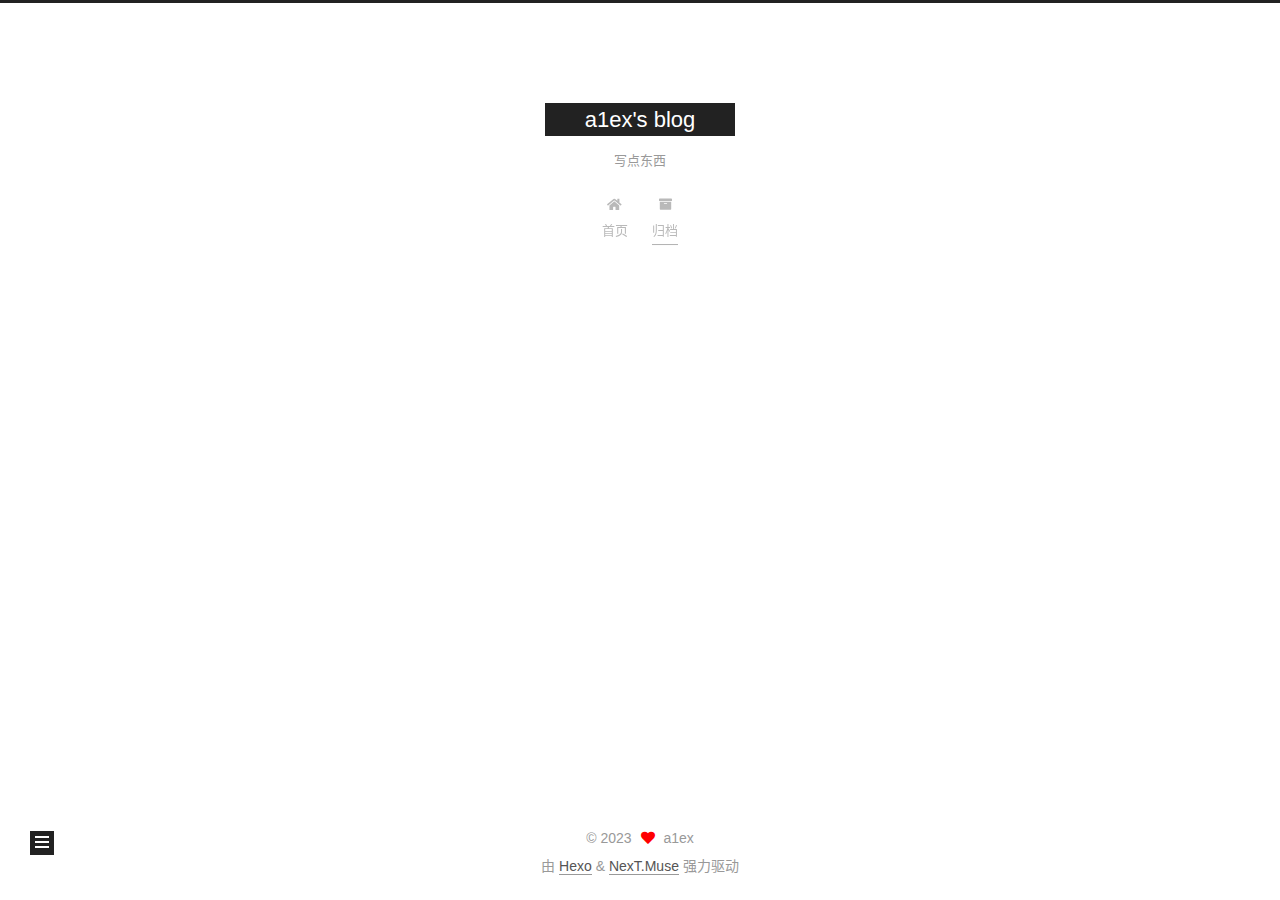
==== archives/index.html @ 796b61e9 "Site updated: 2023-04-19 14:34:34" ====
<!DOCTYPE html>
<html lang="zh-CN">
<head>
  <meta charset="UTF-8">
<meta name="viewport" content="width=device-width, initial-scale=1, maximum-scale=2">
<meta name="theme-color" content="#222">
<meta name="generator" content="Hexo 6.3.0">
  <link rel="apple-touch-icon" sizes="180x180" href="/images/apple-touch-icon-next.png">
  <link rel="icon" type="image/png" sizes="32x32" href="/images/favicon-32x32-next.png">
  <link rel="icon" type="image/png" sizes="16x16" href="/images/favicon-16x16-next.png">
  <link rel="mask-icon" href="/images/logo.svg" color="#222">

<link rel="stylesheet" href="/css/main.css">


<link rel="stylesheet" href="/lib/font-awesome/css/all.min.css">

<script id="hexo-configurations">
    var NexT = window.NexT || {};
    var CONFIG = {"hostname":"example.com","root":"/","scheme":"Muse","version":"7.8.0","exturl":false,"sidebar":{"position":"left","display":"post","padding":18,"offset":12,"onmobile":false},"copycode":{"enable":false,"show_result":false,"style":null},"back2top":{"enable":true,"sidebar":false,"scrollpercent":false},"bookmark":{"enable":false,"color":"#222","save":"auto"},"fancybox":false,"mediumzoom":false,"lazyload":false,"pangu":false,"comments":{"style":"tabs","active":null,"storage":true,"lazyload":false,"nav":null},"algolia":{"hits":{"per_page":10},"labels":{"input_placeholder":"Search for Posts","hits_empty":"We didn't find any results for the search: ${query}","hits_stats":"${hits} results found in ${time} ms"}},"localsearch":{"enable":false,"trigger":"auto","top_n_per_article":1,"unescape":false,"preload":false},"motion":{"enable":true,"async":false,"transition":{"post_block":"fadeIn","post_header":"slideDownIn","post_body":"slideDownIn","coll_header":"slideLeftIn","sidebar":"slideUpIn"}}};
  </script>

  <meta property="og:type" content="website">
<meta property="og:title" content="a1ex&#39;s blog">
<meta property="og:url" content="http://example.com/archives/index.html">
<meta property="og:site_name" content="a1ex&#39;s blog">
<meta property="og:locale" content="zh_CN">
<meta property="article:author" content="a1ex">
<meta name="twitter:card" content="summary">

<link rel="canonical" href="http://example.com/archives/">


<script id="page-configurations">
  // https://hexo.io/docs/variables.html
  CONFIG.page = {
    sidebar: "",
    isHome : false,
    isPost : false,
    lang   : 'zh-CN'
  };
</script>

  <title>归档 | a1ex's blog</title>
  






  <noscript>
  <style>
  .use-motion .brand,
  .use-motion .menu-item,
  .sidebar-inner,
  .use-motion .post-block,
  .use-motion .pagination,
  .use-motion .comments,
  .use-motion .post-header,
  .use-motion .post-body,
  .use-motion .collection-header { opacity: initial; }

  .use-motion .site-title,
  .use-motion .site-subtitle {
    opacity: initial;
    top: initial;
  }

  .use-motion .logo-line-before i { left: initial; }
  .use-motion .logo-line-after i { right: initial; }
  </style>
</noscript>

</head>

<body itemscope itemtype="http://schema.org/WebPage">
  <div class="container use-motion">
    <div class="headband"></div>

    <header class="header" itemscope itemtype="http://schema.org/WPHeader">
      <div class="header-inner"><div class="site-brand-container">
  <div class="site-nav-toggle">
    <div class="toggle" aria-label="切换导航栏">
      <span class="toggle-line toggle-line-first"></span>
      <span class="toggle-line toggle-line-middle"></span>
      <span class="toggle-line toggle-line-last"></span>
    </div>
  </div>

  <div class="site-meta">

    <a href="/" class="brand" rel="start">
      <span class="logo-line-before"><i></i></span>
      <h1 class="site-title">a1ex's blog</h1>
      <span class="logo-line-after"><i></i></span>
    </a>
      <p class="site-subtitle" itemprop="description">写点东西</p>
  </div>

  <div class="site-nav-right">
    <div class="toggle popup-trigger">
    </div>
  </div>
</div>




<nav class="site-nav">
  <ul id="menu" class="main-menu menu">
        <li class="menu-item menu-item-home">

    <a href="/" rel="section"><i class="fa fa-home fa-fw"></i>首页</a>

  </li>
        <li class="menu-item menu-item-archives">

    <a href="/archives/" rel="section"><i class="fa fa-archive fa-fw"></i>归档</a>

  </li>
  </ul>
</nav>




</div>
    </header>

    
  <div class="back-to-top">
    <i class="fa fa-arrow-up"></i>
    <span>0%</span>
  </div>


    <main class="main">
      <div class="main-inner">
        <div class="content-wrap">
          

          <div class="content archive">
            

  
  
  
  <div class="post-block">
    <div class="posts-collapse">
      <div class="collection-title">
        <span class="collection-header">嗯..! 目前共计 1 篇日志。 继续努力。</span>
      </div>

      
    <div class="collection-year">
      <span class="collection-header">2023</span>
    </div>

  <article itemscope itemtype="http://schema.org/Article">
    <header class="post-header">

      <div class="post-meta">
        <time itemprop="dateCreated"
              datetime="2023-04-19T11:30:26+08:00"
              content="2023-04-19">
          04-19
        </time>
      </div>

      <div class="post-title">
          <a class="post-title-link" href="/2023/04/19/hello-world/" itemprop="url">
            <span itemprop="name">Hello World</span>
          </a>
      </div>

    </header>
  </article>


    </div>
  </div>
  
  
  

  



          </div>
          

<script>
  window.addEventListener('tabs:register', () => {
    let { activeClass } = CONFIG.comments;
    if (CONFIG.comments.storage) {
      activeClass = localStorage.getItem('comments_active') || activeClass;
    }
    if (activeClass) {
      let activeTab = document.querySelector(`a[href="#comment-${activeClass}"]`);
      if (activeTab) {
        activeTab.click();
      }
    }
  });
  if (CONFIG.comments.storage) {
    window.addEventListener('tabs:click', event => {
      if (!event.target.matches('.tabs-comment .tab-content .tab-pane')) return;
      let commentClass = event.target.classList[1];
      localStorage.setItem('comments_active', commentClass);
    });
  }
</script>

        </div>
          
  
  <div class="toggle sidebar-toggle">
    <span class="toggle-line toggle-line-first"></span>
    <span class="toggle-line toggle-line-middle"></span>
    <span class="toggle-line toggle-line-last"></span>
  </div>

  <aside class="sidebar">
    <div class="sidebar-inner">

      <ul class="sidebar-nav motion-element">
        <li class="sidebar-nav-toc">
          文章目录
        </li>
        <li class="sidebar-nav-overview">
          站点概览
        </li>
      </ul>

      <!--noindex-->
      <div class="post-toc-wrap sidebar-panel">
      </div>
      <!--/noindex-->

      <div class="site-overview-wrap sidebar-panel">
        <div class="site-author motion-element" itemprop="author" itemscope itemtype="http://schema.org/Person">
  <p class="site-author-name" itemprop="name">a1ex</p>
  <div class="site-description" itemprop="description"></div>
</div>
<div class="site-state-wrap motion-element">
  <nav class="site-state">
      <div class="site-state-item site-state-posts">
          <a href="/archives/">
        
          <span class="site-state-item-count">1</span>
          <span class="site-state-item-name">日志</span>
        </a>
      </div>
  </nav>
</div>



      </div>

    </div>
  </aside>
  <div id="sidebar-dimmer"></div>


      </div>
    </main>

    <footer class="footer">
      <div class="footer-inner">
        

        

<div class="copyright">
  
  &copy; 
  <span itemprop="copyrightYear">2023</span>
  <span class="with-love">
    <i class="fa fa-heart"></i>
  </span>
  <span class="author" itemprop="copyrightHolder">a1ex</span>
</div>
  <div class="powered-by">由 <a href="https://hexo.io/" class="theme-link" rel="noopener" target="_blank">Hexo</a> & <a href="https://muse.theme-next.org/" class="theme-link" rel="noopener" target="_blank">NexT.Muse</a> 强力驱动
  </div>

        








      </div>
    </footer>
  </div>

  
  <script src="/lib/anime.min.js"></script>
  <script src="/lib/velocity/velocity.min.js"></script>
  <script src="/lib/velocity/velocity.ui.min.js"></script>

<script src="/js/utils.js"></script>

<script src="/js/motion.js"></script>


<script src="/js/schemes/muse.js"></script>


<script src="/js/next-boot.js"></script>




  















  

  

</body>
</html>
---- css/main.css ----
:root {
  --body-bg-color: #fff;
  --content-bg-color: #fff;
  --card-bg-color: #f5f5f5;
  --text-color: #555;
  --blockquote-color: #666;
  --link-color: #555;
  --link-hover-color: #222;
  --brand-color: #fff;
  --brand-hover-color: #fff;
  --table-row-odd-bg-color: #f9f9f9;
  --table-row-hover-bg-color: #f5f5f5;
  --menu-item-bg-color: #f5f5f5;
  --btn-default-bg: #222;
  --btn-default-color: #fff;
  --btn-default-border-color: #222;
  --btn-default-hover-bg: #fff;
  --btn-default-hover-color: #222;
  --btn-default-hover-border-color: #222;
}
html {
  line-height: 1.15; /* 1 */
  -webkit-text-size-adjust: 100%; /* 2 */
}
body {
  margin: 0;
}
main {
  display: block;
}
h1 {
  font-size: 2em;
  margin: 0.67em 0;
}
hr {
  box-sizing: content-box; /* 1 */
  height: 0; /* 1 */
  overflow: visible; /* 2 */
}
pre {
  font-family: monospace, monospace; /* 1 */
  font-size: 1em; /* 2 */
}
a {
  background: transparent;
}
abbr[title] {
  border-bottom: none; /* 1 */
  text-decoration: underline; /* 2 */
  text-decoration: underline dotted; /* 2 */
}
b,
strong {
  font-weight: bolder;
}
code,
kbd,
samp {
  font-family: monospace, monospace; /* 1 */
  font-size: 1em; /* 2 */
}
small {
  font-size: 80%;
}
sub,
sup {
  font-size: 75%;
  line-height: 0;
  position: relative;
  vertical-align: baseline;
}
sub {
  bottom: -0.25em;
}
sup {
  top: -0.5em;
}
img {
  border-style: none;
}
button,
input,
optgroup,
select,
textarea {
  font-family: inherit; /* 1 */
  font-size: 100%; /* 1 */
  line-height: 1.15; /* 1 */
  margin: 0; /* 2 */
}
button,
input {
/* 1 */
  overflow: visible;
}
button,
select {
/* 1 */
  text-transform: none;
}
button,
[type='button'],
[type='reset'],
[type='submit'] {
  -webkit-appearance: button;
}
button::-moz-focus-inner,
[type='button']::-moz-focus-inner,
[type='reset']::-moz-focus-inner,
[type='submit']::-moz-focus-inner {
  border-style: none;
  padding: 0;
}
button:-moz-focusring,
[type='button']:-moz-focusring,
[type='reset']:-moz-focusring,
[type='submit']:-moz-focusring {
  outline: 1px dotted ButtonText;
}
fieldset {
  padding: 0.35em 0.75em 0.625em;
}
legend {
  box-sizing: border-box; /* 1 */
  color: inherit; /* 2 */
  display: table; /* 1 */
  max-width: 100%; /* 1 */
  padding: 0; /* 3 */
  white-space: normal; /* 1 */
}
progress {
  vertical-align: baseline;
}
textarea {
  overflow: auto;
}
[type='checkbox'],
[type='radio'] {
  box-sizing: border-box; /* 1 */
  padding: 0; /* 2 */
}
[type='number']::-webkit-inner-spin-button,
[type='number']::-webkit-outer-spin-button {
  height: auto;
}
[type='search'] {
  outline-offset: -2px; /* 2 */
  -webkit-appearance: textfield; /* 1 */
}
[type='search']::-webkit-search-decoration {
  -webkit-appearance: none;
}
::-webkit-file-upload-button {
  font: inherit; /* 2 */
  -webkit-appearance: button; /* 1 */
}
details {
  display: block;
}
summary {
  display: list-item;
}
template {
  display: none;
}
[hidden] {
  display: none;
}
::selection {
  background: #262a30;
  color: #eee;
}
html,
body {
  height: 100%;
}
body {
  background: var(--body-bg-color);
  color: var(--text-color);
  font-family: 'Lato', "PingFang SC", "Microsoft YaHei", sans-serif;
  font-size: 1em;
  line-height: 2;
}
@media (max-width: 991px) {
  body {
    padding-left: 0 !important;
    padding-right: 0 !important;
  }
}
h1,
h2,
h3,
h4,
h5,
h6 {
  font-family: 'Lato', "PingFang SC", "Microsoft YaHei", sans-serif;
  font-weight: bold;
  line-height: 1.5;
  margin: 20px 0 15px;
}
h1 {
  font-size: 1.5em;
}
h2 {
  font-size: 1.375em;
}
h3 {
  font-size: 1.25em;
}
h4 {
  font-size: 1.125em;
}
h5 {
  font-size: 1em;
}
h6 {
  font-size: 0.875em;
}
p {
  margin: 0 0 20px 0;
}
a,
span.exturl {
  border-bottom: 1px solid #999;
  color: var(--link-color);
  outline: 0;
  text-decoration: none;
  overflow-wrap: break-word;
  word-wrap: break-word;
  cursor: pointer;
}
a:hover,
span.exturl:hover {
  border-bottom-color: var(--link-hover-color);
  color: var(--link-hover-color);
}
iframe,
img,
video {
  display: block;
  margin-left: auto;
  margin-right: auto;
  max-width: 100%;
}
hr {
  background-image: repeating-linear-gradient(-45deg, #ddd, #ddd 4px, transparent 4px, transparent 8px);
  border: 0;
  height: 3px;
  margin: 40px 0;
}
blockquote {
  border-left: 4px solid #ddd;
  color: var(--blockquote-color);
  margin: 0;
  padding: 0 15px;
}
blockquote cite::before {
  content: '-';
  padding: 0 5px;
}
dt {
  font-weight: bold;
}
dd {
  margin: 0;
  padding: 0;
}
kbd {
  background-color: #f5f5f5;
  background-image: linear-gradient(#eee, #fff, #eee);
  border: 1px solid #ccc;
  border-radius: 0.2em;
  box-shadow: 0.1em 0.1em 0.2em rgba(0,0,0,0.1);
  color: #555;
  font-family: inherit;
  padding: 0.1em 0.3em;
  white-space: nowrap;
}
.table-container {
  overflow: auto;
}
table {
  border-collapse: collapse;
  border-spacing: 0;
  font-size: 0.875em;
  margin: 0 0 20px 0;
  width: 100%;
}
tbody tr:nth-of-type(odd) {
  background: var(--table-row-odd-bg-color);
}
tbody tr:hover {
  background: var(--table-row-hover-bg-color);
}
caption,
th,
td {
  font-weight: normal;
  padding: 8px;
  vertical-align: middle;
}
th,
td {
  border: 1px solid #ddd;
  border-bottom: 3px solid #ddd;
}
th {
  font-weight: 700;
  padding-bottom: 10px;
}
td {
  border-bottom-width: 1px;
}
.btn {
  background: var(--btn-default-bg);
  border: 2px solid var(--btn-default-border-color);
  border-radius: 0;
  color: var(--btn-default-color);
  display: inline-block;
  font-size: 0.875em;
  line-height: 2;
  padding: 0 20px;
  text-decoration: none;
  transition-property: background-color;
  transition-delay: 0s;
  transition-duration: 0.2s;
  transition-timing-function: ease-in-out;
}
.btn:hover {
  background: var(--btn-default-hover-bg);
  border-color: var(--btn-default-hover-border-color);
  color: var(--btn-default-hover-color);
}
.btn + .btn {
  margin: 0 0 8px 8px;
}
.btn .fa-fw {
  text-align: left;
  width: 1.285714285714286em;
}
.toggle {
  line-height: 0;
}
.toggle .toggle-line {
  background: #fff;
  display: inline-block;
  height: 2px;
  left: 0;
  position: relative;
  top: 0;
  transition: all 0.4s;
  vertical-align: top;
  width: 100%;
}
.toggle .toggle-line:not(:first-child) {
  margin-top: 3px;
}
.toggle.toggle-arrow .toggle-line-first {
  left: 50%;
  top: 2px;
  transform: rotate(45deg);
  width: 50%;
}
.toggle.toggle-arrow .toggle-line-middle {
  left: 2px;
  width: 90%;
}
.toggle.toggle-arrow .toggle-line-last {
  left: 50%;
  top: -2px;
  transform: rotate(-45deg);
  width: 50%;
}
.toggle.toggle-close .toggle-line-first {
  transform: rotate(-45deg);
  top: 5px;
}
.toggle.toggle-close .toggle-line-middle {
  opacity: 0;
}
.toggle.toggle-close .toggle-line-last {
  transform: rotate(45deg);
  top: -5px;
}
.highlight,
pre {
  background: #f7f7f7;
  color: #4d4d4c;
  line-height: 1.6;
  margin: 0 auto 20px;
}
pre,
code {
  font-family: consolas, Menlo, monospace, "PingFang SC", "Microsoft YaHei";
}
code {
  background: #eee;
  border-radius: 3px;
  color: #555;
  padding: 2px 4px;
  overflow-wrap: break-word;
  word-wrap: break-word;
}
.highlight *::selection {
  background: #d6d6d6;
}
.highlight pre {
  border: 0;
  margin: 0;
  padding: 10px 0;
}
.highlight table {
  border: 0;
  margin: 0;
  width: auto;
}
.highlight td {
  border: 0;
  padding: 0;
}
.highlight figcaption {
  background: #eff2f3;
  color: #4d4d4c;
  display: flex;
  font-size: 0.875em;
  justify-content: space-between;
  line-height: 1.2;
  padding: 0.5em;
}
.highlight figcaption a {
  color: #4d4d4c;
}
.highlight figcaption a:hover {
  border-bottom-color: #4d4d4c;
}
.highlight .gutter {
  -moz-user-select: none;
  -ms-user-select: none;
  -webkit-user-select: none;
  user-select: none;
}
.highlight .gutter pre {
  background: #eff2f3;
  color: #869194;
  padding-left: 10px;
  padding-right: 10px;
  text-align: right;
}
.highlight .code pre {
  background: #f7f7f7;
  padding-left: 10px;
  width: 100%;
}
.gist table {
  width: auto;
}
.gist table td {
  border: 0;
}
pre {
  overflow: auto;
  padding: 10px;
}
pre code {
  background: none;
  color: #4d4d4c;
  font-size: 0.875em;
  padding: 0;
  text-shadow: none;
}
pre .deletion {
  background: #fdd;
}
pre .addition {
  background: #dfd;
}
pre .meta {
  color: #eab700;
  -moz-user-select: none;
  -ms-user-select: none;
  -webkit-user-select: none;
  user-select: none;
}
pre .comment {
  color: #8e908c;
}
pre .variable,
pre .attribute,
pre .tag,
pre .name,
pre .regexp,
pre .ruby .constant,
pre .xml .tag .title,
pre .xml .pi,
pre .xml .doctype,
pre .html .doctype,
pre .css .id,
pre .css .class,
pre .css .pseudo {
  color: #c82829;
}
pre .number,
pre .preprocessor,
pre .built_in,
pre .builtin-name,
pre .literal,
pre .params,
pre .constant,
pre .command {
  color: #f5871f;
}
pre .ruby .class .title,
pre .css .rules .attribute,
pre .string,
pre .symbol,
pre .value,
pre .inheritance,
pre .header,
pre .ruby .symbol,
pre .xml .cdata,
pre .special,
pre .formula {
  color: #718c00;
}
pre .title,
pre .css .hexcolor {
  color: #3e999f;
}
pre .function,
pre .python .decorator,
pre .python .title,
pre .ruby .function .title,
pre .ruby .title .keyword,
pre .perl .sub,
pre .javascript .title,
pre .coffeescript .title {
  color: #4271ae;
}
pre .keyword,
pre .javascript .function {
  color: #8959a8;
}
.blockquote-center {
  border-left: none;
  margin: 40px 0;
  padding: 0;
  position: relative;
  text-align: center;
}
.blockquote-center .fa {
  display: block;
  opacity: 0.6;
  position: absolute;
  width: 100%;
}
.blockquote-center .fa-quote-left {
  border-top: 1px solid #ccc;
  text-align: left;
  top: -20px;
}
.blockquote-center .fa-quote-right {
  border-bottom: 1px solid #ccc;
  text-align: right;
  bottom: -20px;
}
.blockquote-center p,
.blockquote-center div {
  text-align: center;
}
.post-body .group-picture img {
  margin: 0 auto;
  padding: 0 3px;
}
.group-picture-row {
  margin-bottom: 6px;
  overflow: hidden;
}
.group-picture-column {
  float: left;
  margin-bottom: 10px;
}
.post-body .label {
  color: #555;
  display: inline;
  padding: 0 2px;
}
.post-body .label.default {
  background: #f0f0f0;
}
.post-body .label.primary {
  background: #efe6f7;
}
.post-body .label.info {
  background: #e5f2f8;
}
.post-body .label.success {
  background: #e7f4e9;
}
.post-body .label.warning {
  background: #fcf6e1;
}
.post-body .label.danger {
  background: #fae8eb;
}
.post-body .tabs {
  margin-bottom: 20px;
}
.post-body .tabs,
.tabs-comment {
  display: block;
  padding-top: 10px;
  position: relative;
}
.post-body .tabs ul.nav-tabs,
.tabs-comment ul.nav-tabs {
  display: flex;
  flex-wrap: wrap;
  margin: 0;
  margin-bottom: -1px;
  padding: 0;
}
@media (max-width: 413px) {
  .post-body .tabs ul.nav-tabs,
  .tabs-comment ul.nav-tabs {
    display: block;
    margin-bottom: 5px;
  }
}
.post-body .tabs ul.nav-tabs li.tab,
.tabs-comment ul.nav-tabs li.tab {
  border-bottom: 1px solid #ddd;
  border-left: 1px solid transparent;
  border-right: 1px solid transparent;
  border-top: 3px solid transparent;
  flex-grow: 1;
  list-style-type: none;
  border-radius: 0 0 0 0;
}
@media (max-width: 413px) {
  .post-body .tabs ul.nav-tabs li.tab,
  .tabs-comment ul.nav-tabs li.tab {
    border-bottom: 1px solid transparent;
    border-left: 3px solid transparent;
    border-right: 1px solid transparent;
    border-top: 1px solid transparent;
  }
}
@media (max-width: 413px) {
  .post-body .tabs ul.nav-tabs li.tab,
  .tabs-comment ul.nav-tabs li.tab {
    border-radius: 0;
  }
}
.post-body .tabs ul.nav-tabs li.tab a,
.tabs-comment ul.nav-tabs li.tab a {
  border-bottom: initial;
  display: block;
  line-height: 1.8;
  outline: 0;
  padding: 0.25em 0.75em;
  text-align: center;
  transition-delay: 0s;
  transition-duration: 0.2s;
  transition-timing-function: ease-out;
}
.post-body .tabs ul.nav-tabs li.tab a i,
.tabs-comment ul.nav-tabs li.tab a i {
  width: 1.285714285714286em;
}
.post-body .tabs ul.nav-tabs li.tab.active,
.tabs-comment ul.nav-tabs li.tab.active {
  border-bottom: 1px solid transparent;
  border-left: 1px solid #ddd;
  border-right: 1px solid #ddd;
  border-top: 3px solid #fc6423;
}
@media (max-width: 413px) {
  .post-body .tabs ul.nav-tabs li.tab.active,
  .tabs-comment ul.nav-tabs li.tab.active {
    border-bottom: 1px solid #ddd;
    border-left: 3px solid #fc6423;
    border-right: 1px solid #ddd;
    border-top: 1px solid #ddd;
  }
}
.post-body .tabs ul.nav-tabs li.tab.active a,
.tabs-comment ul.nav-tabs li.tab.active a {
  color: var(--link-color);
  cursor: default;
}
.post-body .tabs .tab-content .tab-pane,
.tabs-comment .tab-content .tab-pane {
  border: 1px solid #ddd;
  border-top: 0;
  padding: 20px 20px 0 20px;
  border-radius: 0;
}
.post-body .tabs .tab-content .tab-pane:not(.active),
.tabs-comment .tab-content .tab-pane:not(.active) {
  display: none;
}
.post-body .tabs .tab-content .tab-pane.active,
.tabs-comment .tab-content .tab-pane.active {
  display: block;
}
.post-body .tabs .tab-content .tab-pane.active:nth-of-type(1),
.tabs-comment .tab-content .tab-pane.active:nth-of-type(1) {
  border-radius: 0 0 0 0;
}
@media (max-width: 413px) {
  .post-body .tabs .tab-content .tab-pane.active:nth-of-type(1),
  .tabs-comment .tab-content .tab-pane.active:nth-of-type(1) {
    border-radius: 0;
  }
}
.post-body .note {
  border-radius: 3px;
  margin-bottom: 20px;
  padding: 1em;
  position: relative;
  border: 1px solid #eee;
  border-left-width: 5px;
}
.post-body .note h2,
.post-body .note h3,
.post-body .note h4,
.post-body .note h5,
.post-body .note h6 {
  margin-top: 0;
  border-bottom: initial;
  margin-bottom: 0;
  padding-top: 0;
}
.post-body .note p:first-child,
.post-body .note ul:first-child,
.post-body .note ol:first-child,
.post-body .note table:first-child,
.post-body .note pre:first-child,
.post-body .note blockquote:first-child,
.post-body .note img:first-child {
  margin-top: 0;
}
.post-body .note p:last-child,
.post-body .note ul:last-child,
.post-body .note ol:last-child,
.post-body .note table:last-child,
.post-body .note pre:last-child,
.post-body .note blockquote:last-child,
.post-body .note img:last-child {
  margin-bottom: 0;
}
.post-body .note.default {
  border-left-color: #777;
}
.post-body .note.default h2,
.post-body .note.default h3,
.post-body .note.default h4,
.post-body .note.default h5,
.post-body .note.default h6 {
  color: #777;
}
.post-body .note.primary {
  border-left-color: #6f42c1;
}
.post-body .note.primary h2,
.post-body .note.primary h3,
.post-body .note.primary h4,
.post-body .note.primary h5,
.post-body .note.primary h6 {
  color: #6f42c1;
}
.post-body .note.info {
  border-left-color: #428bca;
}
.post-body .note.info h2,
.post-body .note.info h3,
.post-body .note.info h4,
.post-body .note.info h5,
.post-body .note.info h6 {
  color: #428bca;
}
.post-body .note.success {
  border-left-color: #5cb85c;
}
.post-body .note.success h2,
.post-body .note.success h3,
.post-body .note.success h4,
.post-body .note.success h5,
.post-body .note.success h6 {
  color: #5cb85c;
}
.post-body .note.warning {
  border-left-color: #f0ad4e;
}
.post-body .note.warning h2,
.post-body .note.warning h3,
.post-body .note.warning h4,
.post-body .note.warning h5,
.post-body .note.warning h6 {
  color: #f0ad4e;
}
.post-body .note.danger {
  border-left-color: #d9534f;
}
.post-body .note.danger h2,
.post-body .note.danger h3,
.post-body .note.danger h4,
.post-body .note.danger h5,
.post-body .note.danger h6 {
  color: #d9534f;
}
.pagination .prev,
.pagination .next,
.pagination .page-number,
.pagination .space {
  display: inline-block;
  margin: 0 10px;
  padding: 0 11px;
  position: relative;
  top: -1px;
}
@media (max-width: 767px) {
  .pagination .prev,
  .pagination .next,
  .pagination .page-number,
  .pagination .space {
    margin: 0 5px;
  }
}
.pagination {
  border-top: 1px solid #eee;
  margin: 120px 0 0;
  text-align: center;
}
.pagination .prev,
.pagination .next,
.pagination .page-number {
  border-bottom: 0;
  border-top: 1px solid #eee;
  transition-property: border-color;
  transition-delay: 0s;
  transition-duration: 0.2s;
  transition-timing-function: ease-in-out;
}
.pagination .prev:hover,
.pagination .next:hover,
.pagination .page-number:hover {
  border-top-color: #222;
}
.pagination .space {
  margin: 0;
  padding: 0;
}
.pagination .prev {
  margin-left: 0;
}
.pagination .next {
  margin-right: 0;
}
.pagination .page-number.current {
  background: #ccc;
  border-top-color: #ccc;
  color: #fff;
}
@media (max-width: 767px) {
  .pagination {
    border-top: none;
  }
  .pagination .prev,
  .pagination .next,
  .pagination .page-number {
    border-bottom: 1px solid #eee;
    border-top: 0;
    margin-bottom: 10px;
    padding: 0 10px;
  }
  .pagination .prev:hover,
  .pagination .next:hover,
  .pagination .page-number:hover {
    border-bottom-color: #222;
  }
}
.comments {
  margin-top: 60px;
  overflow: hidden;
}
.comment-button-group {
  display: flex;
  flex-wrap: wrap-reverse;
  justify-content: center;
  margin: 1em 0;
}
.comment-button-group .comment-button {
  margin: 0.1em 0.2em;
}
.comment-button-group .comment-button.active {
  background: var(--btn-default-hover-bg);
  border-color: var(--btn-default-hover-border-color);
  color: var(--btn-default-hover-color);
}
.comment-position {
  display: none;
}
.comment-position.active {
  display: block;
}
.tabs-comment {
  background: var(--content-bg-color);
  margin-top: 4em;
  padding-top: 0;
}
.tabs-comment .comments {
  border: 0;
  box-shadow: none;
  margin-top: 0;
  padding-top: 0;
}
.container {
  min-height: 100%;
  position: relative;
}
.main-inner {
  margin: 0 auto;
  width: 700px;
}
@media (min-width: 1200px) {
  .main-inner {
    width: 800px;
  }
}
@media (min-width: 1600px) {
  .main-inner {
    width: 900px;
  }
}
@media (max-width: 767px) {
  .content-wrap {
    padding: 0 20px;
  }
}
.header {
  background: transparent;
}
.header-inner {
  margin: 0 auto;
  width: 700px;
}
@media (min-width: 1200px) {
  .header-inner {
    width: 800px;
  }
}
@media (min-width: 1600px) {
  .header-inner {
    width: 900px;
  }
}
.site-brand-container {
  display: flex;
  flex-shrink: 0;
  padding: 0 10px;
}
.headband {
  background: #222;
  height: 3px;
}
.site-meta {
  flex-grow: 1;
  text-align: center;
}
@media (max-width: 767px) {
  .site-meta {
    text-align: center;
  }
}
.brand {
  border-bottom: none;
  color: var(--brand-color);
  display: inline-block;
  line-height: 1.375em;
  padding: 0 40px;
  position: relative;
}
.brand:hover {
  color: var(--brand-hover-color);
}
.site-title {
  font-family: 'Lato', "PingFang SC", "Microsoft YaHei", sans-serif;
  font-size: 1.375em;
  font-weight: normal;
  margin: 0;
}
.site-subtitle {
  color: #999;
  font-size: 0.8125em;
  margin: 10px 0;
}
.use-motion .brand {
  opacity: 0;
}
.use-motion .site-title,
.use-motion .site-subtitle,
.use-motion .custom-logo-image {
  opacity: 0;
  position: relative;
  top: -10px;
}
.site-nav-toggle,
.site-nav-right {
  display: none;
}
@media (max-width: 767px) {
  .site-nav-toggle,
  .site-nav-right {
    display: flex;
    flex-direction: column;
    justify-content: center;
  }
}
.site-nav-toggle .toggle,
.site-nav-right .toggle {
  color: var(--text-color);
  padding: 10px;
  width: 22px;
}
.site-nav-toggle .toggle .toggle-line,
.site-nav-right .toggle .toggle-line {
  background: var(--text-color);
  border-radius: 1px;
}
.site-nav {
  display: block;
}
@media (max-width: 767px) {
  .site-nav {
    clear: both;
    display: none;
  }
}
.site-nav.site-nav-on {
  display: block;
}
.menu {
  margin-top: 20px;
  padding-left: 0;
  text-align: center;
}
.menu-item {
  display: inline-block;
  list-style: none;
  margin: 0 10px;
}
@media (max-width: 767px) {
  .menu-item {
    display: block;
    margin-top: 10px;
  }
  .menu-item.menu-item-search {
    display: none;
  }
}
.menu-item a,
.menu-item span.exturl {
  border-bottom: 0;
  display: block;
  font-size: 0.8125em;
  transition-property: border-color;
  transition-delay: 0s;
  transition-duration: 0.2s;
  transition-timing-function: ease-in-out;
}
@media (hover: none) {
  .menu-item a:hover,
  .menu-item span.exturl:hover {
    border-bottom-color: transparent !important;
  }
}
.menu-item .fa,
.menu-item .fab,
.menu-item .far,
.menu-item .fas {
  margin-right: 8px;
}
.menu-item .badge {
  display: inline-block;
  font-weight: bold;
  line-height: 1;
  margin-left: 0.35em;
  margin-top: 0.35em;
  text-align: center;
  white-space: nowrap;
}
@media (max-width: 767px) {
  .menu-item .badge {
    float: right;
    margin-left: 0;
  }
}
.menu-item-active a,
.menu .menu-item a:hover,
.menu .menu-item span.exturl:hover {
  background: var(--menu-item-bg-color);
}
.use-motion .menu-item {
  opacity: 0;
}
.sidebar {
  background: #222;
  bottom: 0;
  box-shadow: inset 0 2px 6px #000;
  position: fixed;
  top: 0;
}
@media (max-width: 991px) {
  .sidebar {
    display: none;
  }
}
.sidebar-inner {
  color: #999;
  padding: 18px 10px;
  text-align: center;
}
.cc-license {
  margin-top: 10px;
  text-align: center;
}
.cc-license .cc-opacity {
  border-bottom: none;
  opacity: 0.7;
}
.cc-license .cc-opacity:hover {
  opacity: 0.9;
}
.cc-license img {
  display: inline-block;
}
.site-author-image {
  border: 2px solid #333;
  display: block;
  margin: 0 auto;
  max-width: 96px;
  padding: 2px;
}
.site-author-name {
  color: #f5f5f5;
  font-weight: normal;
  margin: 5px 0 0;
  text-align: center;
}
.site-description {
  color: #999;
  font-size: 1em;
  margin-top: 5px;
  text-align: center;
}
.links-of-author {
  margin-top: 15px;
}
.links-of-author a,
.links-of-author span.exturl {
  border-bottom-color: #555;
  display: inline-block;
  font-size: 0.8125em;
  margin-bottom: 10px;
  margin-right: 10px;
  vertical-align: middle;
}
.links-of-author a::before,
.links-of-author span.exturl::before {
  background: #eb13e3;
  border-radius: 50%;
  content: ' ';
  display: inline-block;
  height: 4px;
  margin-right: 3px;
  vertical-align: middle;
  width: 4px;
}
.sidebar-button {
  margin-top: 15px;
}
.sidebar-button a {
  border: 1px solid #fc6423;
  border-radius: 4px;
  color: #fc6423;
  display: inline-block;
  padding: 0 15px;
}
.sidebar-button a .fa,
.sidebar-button a .fab,
.sidebar-button a .far,
.sidebar-button a .fas {
  margin-right: 5px;
}
.sidebar-button a:hover {
  background: #fc6423;
  border: 1px solid #fc6423;
  color: #fff;
}
.sidebar-button a:hover .fa,
.sidebar-button a:hover .fab,
.sidebar-button a:hover .far,
.sidebar-button a:hover .fas {
  color: #fff;
}
.links-of-blogroll {
  font-size: 0.8125em;
  margin-top: 10px;
}
.links-of-blogroll-title {
  font-size: 0.875em;
  font-weight: 600;
  margin-top: 0;
}
.links-of-blogroll-list {
  list-style: none;
  margin: 0;
  padding: 0;
}
#sidebar-dimmer {
  display: none;
}
@media (max-width: 767px) {
  #sidebar-dimmer {
    background: #000;
    display: block;
    height: 100%;
    left: 100%;
    opacity: 0;
    position: fixed;
    top: 0;
    width: 100%;
    z-index: 1100;
  }
  .sidebar-active + #sidebar-dimmer {
    opacity: 0.7;
    transform: translateX(-100%);
    transition: opacity 0.5s;
  }
}
.sidebar-nav {
  margin: 0;
  padding-bottom: 20px;
  padding-left: 0;
}
.sidebar-nav li {
  border-bottom: 1px solid transparent;
  color: #666;
  cursor: pointer;
  display: inline-block;
  font-size: 0.875em;
}
.sidebar-nav li.sidebar-nav-overview {
  margin-left: 10px;
}
.sidebar-nav li:hover {
  color: #f5f5f5;
}
.sidebar-nav .sidebar-nav-active {
  border-bottom-color: #87daff;
  color: #87daff;
}
.sidebar-nav .sidebar-nav-active:hover {
  color: #87daff;
}
.sidebar-panel {
  display: none;
  overflow-x: hidden;
  overflow-y: auto;
}
.sidebar-panel-active {
  display: block;
}
.sidebar-toggle {
  background: #222;
  bottom: 45px;
  cursor: pointer;
  height: 14px;
  left: 30px;
  padding: 5px;
  position: fixed;
  width: 14px;
  z-index: 1300;
}
@media (max-width: 991px) {
  .sidebar-toggle {
    left: 20px;
    opacity: 0.8;
    display: none;
  }
}
.sidebar-toggle:hover .toggle-line {
  background: #87daff;
}
.post-toc {
  font-size: 0.875em;
}
.post-toc ol {
  list-style: none;
  margin: 0;
  padding: 0 2px 5px 10px;
  text-align: left;
}
.post-toc ol > ol {
  padding-left: 0;
}
.post-toc ol a {
  transition-property: all;
  transition-delay: 0s;
  transition-duration: 0.2s;
  transition-timing-function: ease-in-out;
}
.post-toc .nav-item {
  line-height: 1.8;
  overflow: hidden;
  text-overflow: ellipsis;
  white-space: nowrap;
}
.post-toc .nav .nav-child {
  display: none;
}
.post-toc .nav .active > .nav-child {
  display: block;
}
.post-toc .nav .active-current > .nav-child {
  display: block;
}
.post-toc .nav .active-current > .nav-child > .nav-item {
  display: block;
}
.post-toc .nav .active > a {
  border-bottom-color: #87daff;
  color: #87daff;
}
.post-toc .nav .active-current > a {
  color: #87daff;
}
.post-toc .nav .active-current > a:hover {
  color: #87daff;
}
.site-state {
  display: flex;
  justify-content: center;
  line-height: 1.4;
  margin-top: 10px;
  overflow: hidden;
  text-align: center;
  white-space: nowrap;
}
.site-state-item {
  padding: 0 15px;
}
.site-state-item:not(:first-child) {
  border-left: 1px solid #333;
}
.site-state-item a {
  border-bottom: none;
}
.site-state-item-count {
  display: block;
  font-size: 1.25em;
  font-weight: 600;
  text-align: center;
}
.site-state-item-name {
  color: inherit;
  font-size: 0.875em;
}
.footer {
  color: #999;
  font-size: 0.875em;
  padding: 20px 0;
}
.footer.footer-fixed {
  bottom: 0;
  left: 0;
  position: absolute;
  right: 0;
}
.footer-inner {
  box-sizing: border-box;
  margin: 0 auto;
  text-align: center;
  width: 700px;
}
@media (min-width: 1200px) {
  .footer-inner {
    width: 800px;
  }
}
@media (min-width: 1600px) {
  .footer-inner {
    width: 900px;
  }
}
.languages {
  display: inline-block;
  font-size: 1.125em;
  position: relative;
}
.languages .lang-select-label span {
  margin: 0 0.5em;
}
.languages .lang-select {
  height: 100%;
  left: 0;
  opacity: 0;
  position: absolute;
  top: 0;
  width: 100%;
}
.with-love {
  color: #ff0000;
  display: inline-block;
  margin: 0 5px;
}
.powered-by,
.theme-info {
  display: inline-block;
}
@-moz-keyframes iconAnimate {
  0%, 100% {
    transform: scale(1);
  }
  10%, 30% {
    transform: scale(0.9);
  }
  20%, 40%, 60%, 80% {
    transform: scale(1.1);
  }
  50%, 70% {
    transform: scale(1.1);
  }
}
@-webkit-keyframes iconAnimate {
  0%, 100% {
    transform: scale(1);
  }
  10%, 30% {
    transform: scale(0.9);
  }
  20%, 40%, 60%, 80% {
    transform: scale(1.1);
  }
  50%, 70% {
    transform: scale(1.1);
  }
}
@-o-keyframes iconAnimate {
  0%, 100% {
    transform: scale(1);
  }
  10%, 30% {
    transform: scale(0.9);
  }
  20%, 40%, 60%, 80% {
    transform: scale(1.1);
  }
  50%, 70% {
    transform: scale(1.1);
  }
}
@keyframes iconAnimate {
  0%, 100% {
    transform: scale(1);
  }
  10%, 30% {
    transform: scale(0.9);
  }
  20%, 40%, 60%, 80% {
    transform: scale(1.1);
  }
  50%, 70% {
    transform: scale(1.1);
  }
}
.back-to-top {
  font-size: 12px;
  text-align: center;
  transition-delay: 0s;
  transition-duration: 0.2s;
  transition-timing-function: ease-in-out;
}
.back-to-top {
  background: #222;
  bottom: -100px;
  box-sizing: border-box;
  color: #fff;
  cursor: pointer;
  left: 30px;
  opacity: 1;
  padding: 0 6px;
  position: fixed;
  transition-property: bottom;
  z-index: 1300;
  width: 24px;
}
.back-to-top span {
  display: none;
}
.back-to-top:hover {
  color: #87daff;
}
.back-to-top.back-to-top-on {
  bottom: 19px;
}
@media (max-width: 991px) {
  .back-to-top {
    left: 20px;
    opacity: 0.8;
  }
}
.post-body {
  font-family: 'Lato', "PingFang SC", "Microsoft YaHei", sans-serif;
  overflow-wrap: break-word;
  word-wrap: break-word;
}
@media (min-width: 1200px) {
  .post-body {
    font-size: 1.125em;
  }
}
.post-body .exturl .fa {
  font-size: 0.875em;
  margin-left: 4px;
}
.post-body .image-caption,
.post-body .figure .caption {
  color: #999;
  font-size: 0.875em;
  font-weight: bold;
  line-height: 1;
  margin: -20px auto 15px;
  text-align: center;
}
.post-sticky-flag {
  display: inline-block;
  transform: rotate(30deg);
}
.post-button {
  margin-top: 40px;
  text-align: center;
}
.use-motion .post-block,
.use-motion .pagination,
.use-motion .comments {
  opacity: 0;
}
.use-motion .post-header {
  opacity: 0;
}
.use-motion .post-body {
  opacity: 0;
}
.use-motion .collection-header {
  opacity: 0;
}
.posts-collapse {
  margin-left: 35px;
  position: relative;
}
@media (max-width: 767px) {
  .posts-collapse {
    margin-left: 0px;
    margin-right: 0px;
  }
}
.posts-collapse .collection-title {
  font-size: 1.125em;
  position: relative;
}
.posts-collapse .collection-title::before {
  background: #999;
  border: 1px solid #fff;
  border-radius: 50%;
  content: ' ';
  height: 10px;
  left: 0;
  margin-left: -6px;
  margin-top: -4px;
  position: absolute;
  top: 50%;
  width: 10px;
}
.posts-collapse .collection-year {
  font-size: 1.5em;
  font-weight: bold;
  margin: 60px 0;
  position: relative;
}
.posts-collapse .collection-year::before {
  background: #bbb;
  border-radius: 50%;
  content: ' ';
  height: 8px;
  left: 0;
  margin-left: -4px;
  margin-top: -4px;
  position: absolute;
  top: 50%;
  width: 8px;
}
.posts-collapse .collection-header {
  display: block;
  margin: 0 0 0 20px;
}
.posts-collapse .collection-header small {
  color: #bbb;
  margin-left: 5px;
}
.posts-collapse .post-header {
  border-bottom: 1px dashed #ccc;
  margin: 30px 0;
  padding-left: 15px;
  position: relative;
  transition-property: border;
  transition-delay: 0s;
  transition-duration: 0.2s;
  transition-timing-function: ease-in-out;
}
.posts-collapse .post-header::before {
  background: #bbb;
  border: 1px solid #fff;
  border-radius: 50%;
  content: ' ';
  height: 6px;
  left: 0;
  margin-left: -4px;
  position: absolute;
  top: 0.75em;
  transition-property: background;
  width: 6px;
  transition-delay: 0s;
  transition-duration: 0.2s;
  transition-timing-function: ease-in-out;
}
.posts-collapse .post-header:hover {
  border-bottom-color: #666;
}
.posts-collapse .post-header:hover::before {
  background: #222;
}
.posts-collapse .post-meta {
  display: inline;
  font-size: 0.75em;
  margin-right: 10px;
}
.posts-collapse .post-title {
  display: inline;
}
.posts-collapse .post-title a,
.posts-collapse .post-title span.exturl {
  border-bottom: none;
  color: var(--link-color);
}
.posts-collapse .post-title .fa-external-link-alt {
  font-size: 0.875em;
  margin-left: 5px;
}
.posts-collapse::before {
  background: #f5f5f5;
  content: ' ';
  height: 100%;
  left: 0;
  margin-left: -2px;
  position: absolute;
  top: 1.25em;
  width: 4px;
}
.post-eof {
  background: #ccc;
  height: 1px;
  margin: 80px auto 60px;
  text-align: center;
  width: 8%;
}
.post-block:last-of-type .post-eof {
  display: none;
}
.content {
  padding-top: 40px;
}
@media (min-width: 992px) {
  .post-body {
    text-align: justify;
  }
}
@media (max-width: 991px) {
  .post-body {
    text-align: justify;
  }
}
.post-body h1,
.post-body h2,
.post-body h3,
.post-body h4,
.post-body h5,
.post-body h6 {
  padding-top: 10px;
}
.post-body h1 .header-anchor,
.post-body h2 .header-anchor,
.post-body h3 .header-anchor,
.post-body h4 .header-anchor,
.post-body h5 .header-anchor,
.post-body h6 .header-anchor {
  border-bottom-style: none;
  color: #ccc;
  float: right;
  margin-left: 10px;
  visibility: hidden;
}
.post-body h1 .header-anchor:hover,
.post-body h2 .header-anchor:hover,
.post-body h3 .header-anchor:hover,
.post-body h4 .header-anchor:hover,
.post-body h5 .header-anchor:hover,
.post-body h6 .header-anchor:hover {
  color: inherit;
}
.post-body h1:hover .header-anchor,
.post-body h2:hover .header-anchor,
.post-body h3:hover .header-anchor,
.post-body h4:hover .header-anchor,
.post-body h5:hover .header-anchor,
.post-body h6:hover .header-anchor {
  visibility: visible;
}
.post-body iframe,
.post-body img,
.post-body video {
  margin-bottom: 20px;
}
.post-body .video-container {
  height: 0;
  margin-bottom: 20px;
  overflow: hidden;
  padding-top: 75%;
  position: relative;
  width: 100%;
}
.post-body .video-container iframe,
.post-body .video-container object,
.post-body .video-container embed {
  height: 100%;
  left: 0;
  margin: 0;
  position: absolute;
  top: 0;
  width: 100%;
}
.post-gallery {
  align-items: center;
  display: grid;
  grid-gap: 10px;
  grid-template-columns: 1fr 1fr 1fr;
  margin-bottom: 20px;
}
@media (max-width: 767px) {
  .post-gallery {
    grid-template-columns: 1fr 1fr;
  }
}
.post-gallery a {
  border: 0;
}
.post-gallery img {
  margin: 0;
}
.posts-expand .post-header {
  font-size: 1.125em;
}
.posts-expand .post-title {
  font-size: 1.5em;
  font-weight: normal;
  margin: initial;
  text-align: center;
  overflow-wrap: break-word;
  word-wrap: break-word;
}
.posts-expand .post-title-link {
  border-bottom: none;
  color: var(--link-color);
  display: inline-block;
  position: relative;
  vertical-align: top;
}
.posts-expand .post-title-link::before {
  background: var(--link-color);
  bottom: 0;
  content: '';
  height: 2px;
  left: 0;
  position: absolute;
  transform: scaleX(0);
  visibility: hidden;
  width: 100%;
  transition-delay: 0s;
  transition-duration: 0.2s;
  transition-timing-function: ease-in-out;
}
.posts-expand .post-title-link:hover::before {
  transform: scaleX(1);
  visibility: visible;
}
.posts-expand .post-title-link .fa-external-link-alt {
  font-size: 0.875em;
  margin-left: 5px;
}
.posts-expand .post-meta {
  color: #999;
  font-family: 'Lato', "PingFang SC", "Microsoft YaHei", sans-serif;
  font-size: 0.75em;
  margin: 3px 0 60px 0;
  text-align: center;
}
.posts-expand .post-meta .post-description {
  font-size: 0.875em;
  margin-top: 2px;
}
.posts-expand .post-meta time {
  border-bottom: 1px dashed #999;
  cursor: pointer;
}
.post-meta .post-meta-item + .post-meta-item::before {
  content: '|';
  margin: 0 0.5em;
}
.post-meta-divider {
  margin: 0 0.5em;
}
.post-meta-item-icon {
  margin-right: 3px;
}
@media (max-width: 991px) {
  .post-meta-item-icon {
    display: inline-block;
  }
}
@media (max-width: 991px) {
  .post-meta-item-text {
    display: none;
  }
}
.post-nav {
  border-top: 1px solid #eee;
  display: flex;
  justify-content: space-between;
  margin-top: 15px;
  padding: 10px 5px 0;
}
.post-nav-item {
  flex: 1;
}
.post-nav-item a {
  border-bottom: none;
  display: block;
  font-size: 0.875em;
  line-height: 1.6;
  position: relative;
}
.post-nav-item a:active {
  top: 2px;
}
.post-nav-item .fa {
  font-size: 0.75em;
}
.post-nav-item:first-child {
  margin-right: 15px;
}
.post-nav-item:first-child .fa {
  margin-right: 5px;
}
.post-nav-item:last-child {
  margin-left: 15px;
  text-align: right;
}
.post-nav-item:last-child .fa {
  margin-left: 5px;
}
.rtl.post-body p,
.rtl.post-body a,
.rtl.post-body h1,
.rtl.post-body h2,
.rtl.post-body h3,
.rtl.post-body h4,
.rtl.post-body h5,
.rtl.post-body h6,
.rtl.post-body li,
.rtl.post-body ul,
.rtl.post-body ol {
  direction: rtl;
  font-family: UKIJ Ekran;
}
.rtl.post-title {
  font-family: UKIJ Ekran;
}
.post-tags {
  margin-top: 40px;
  text-align: center;
}
.post-tags a {
  display: inline-block;
  font-size: 0.8125em;
}
.post-tags a:not(:last-child) {
  margin-right: 10px;
}
.post-widgets {
  border-top: 1px solid #eee;
  margin-top: 15px;
  text-align: center;
}
.wp_rating {
  height: 20px;
  line-height: 20px;
  margin-top: 10px;
  padding-top: 6px;
  text-align: center;
}
.social-like {
  display: flex;
  font-size: 0.875em;
  justify-content: center;
  text-align: center;
}
.reward-container {
  margin: 20px auto;
  padding: 10px 0;
  text-align: center;
  width: 90%;
}
.reward-container button {
  background: transparent;
  border: 1px solid #fc6423;
  border-radius: 0;
  color: #fc6423;
  cursor: pointer;
  line-height: 2;
  outline: 0;
  padding: 0 15px;
  vertical-align: text-top;
}
.reward-container button:hover {
  background: #fc6423;
  border: 1px solid transparent;
  color: #fa9366;
}
#qr {
  padding-top: 20px;
}
#qr a {
  border: 0;
}
#qr img {
  display: inline-block;
  margin: 0.8em 2em 0 2em;
  max-width: 100%;
  width: 180px;
}
#qr p {
  text-align: center;
}
.category-all-page .category-all-title {
  text-align: center;
}
.category-all-page .category-all {
  margin-top: 20px;
}
.category-all-page .category-list {
  list-style: none;
  margin: 0;
  padding: 0;
}
.category-all-page .category-list-item {
  margin: 5px 10px;
}
.category-all-page .category-list-count {
  color: #bbb;
}
.category-all-page .category-list-count::before {
  content: ' (';
  display: inline;
}
.category-all-page .category-list-count::after {
  content: ') ';
  display: inline;
}
.category-all-page .category-list-child {
  padding-left: 10px;
}
.event-list {
  padding: 0;
}
.event-list hr {
  background: #222;
  margin: 20px 0 45px 0;
}
.event-list hr::after {
  background: #222;
  color: #fff;
  content: 'NOW';
  display: inline-block;
  font-weight: bold;
  padding: 0 5px;
  text-align: right;
}
.event-list .event {
  background: #222;
  margin: 20px 0;
  min-height: 40px;
  padding: 15px 0 15px 10px;
}
.event-list .event .event-summary {
  color: #fff;
  margin: 0;
  padding-bottom: 3px;
}
.event-list .event .event-summary::before {
  animation: dot-flash 1s alternate infinite ease-in-out;
  color: #fff;
  content: '\f111';
  display: inline-block;
  font-size: 10px;
  margin-right: 25px;
  vertical-align: middle;
  font-family: 'Font Awesome 5 Free';
  font-weight: 900;
}
.event-list .event .event-relative-time {
  color: #bbb;
  display: inline-block;
  font-size: 12px;
  font-weight: normal;
  padding-left: 12px;
}
.event-list .event .event-details {
  color: #fff;
  display: block;
  line-height: 18px;
  margin-left: 56px;
  padding-bottom: 6px;
  padding-top: 3px;
  text-indent: -24px;
}
.event-list .event .event-details::before {
  color: #fff;
  display: inline-block;
  margin-right: 9px;
  text-align: center;
  text-indent: 0;
  width: 14px;
  font-family: 'Font Awesome 5 Free';
  font-weight: 900;
}
.event-list .event .event-details.event-location::before {
  content: '\f041';
}
.event-list .event .event-details.event-duration::before {
  content: '\f017';
}
.event-list .event-past {
  background: #f5f5f5;
}
.event-list .event-past .event-summary,
.event-list .event-past .event-details {
  color: #bbb;
  opacity: 0.9;
}
.event-list .event-past .event-summary::before,
.event-list .event-past .event-details::before {
  animation: none;
  color: #bbb;
}
@-moz-keyframes dot-flash {
  from {
    opacity: 1;
    transform: scale(1);
  }
  to {
    opacity: 0;
    transform: scale(0.8);
  }
}
@-webkit-keyframes dot-flash {
  from {
    opacity: 1;
    transform: scale(1);
  }
  to {
    opacity: 0;
    transform: scale(0.8);
  }
}
@-o-keyframes dot-flash {
  from {
    opacity: 1;
    transform: scale(1);
  }
  to {
    opacity: 0;
    transform: scale(0.8);
  }
}
@keyframes dot-flash {
  from {
    opacity: 1;
    transform: scale(1);
  }
  to {
    opacity: 0;
    transform: scale(0.8);
  }
}
ul.breadcrumb {
  font-size: 0.75em;
  list-style: none;
  margin: 1em 0;
  padding: 0 2em;
  text-align: center;
}
ul.breadcrumb li {
  display: inline;
}
ul.breadcrumb li + li::before {
  content: '/\00a0';
  font-weight: normal;
  padding: 0.5em;
}
ul.breadcrumb li + li:last-child {
  font-weight: bold;
}
.tag-cloud {
  text-align: center;
}
.tag-cloud a {
  display: inline-block;
  margin: 10px;
}
.tag-cloud a:hover {
  color: var(--link-hover-color) !important;
}
@media (max-width: 767px) {
  .header-inner,
  .main-inner,
  .footer-inner {
    width: auto;
  }
}
.header-inner {
  padding-top: 100px;
}
@media (max-width: 767px) {
  .header-inner {
    padding-top: 50px;
  }
}
.main-inner {
  padding-bottom: 60px;
}
.content {
  padding-top: 70px;
}
@media (max-width: 767px) {
  .content {
    padding-top: 35px;
  }
}
embed {
  display: block;
  margin: 0 auto 25px auto;
}
.custom-logo .site-meta-headline {
  text-align: center;
}
.custom-logo .site-title {
  color: #222;
  margin: 10px auto 0;
}
.custom-logo .site-title a {
  border: 0;
}
.custom-logo-image {
  background: #fff;
  margin: 0 auto;
  max-width: 150px;
  padding: 5px;
}
.brand {
  background: var(--btn-default-bg);
}
@media (max-width: 767px) {
  .site-nav {
    border-bottom: 1px solid #ddd;
    border-top: 1px solid #ddd;
    left: 0;
    margin: 0;
    padding: 0;
    width: 100%;
  }
}
@media (max-width: 767px) {
  .menu {
    text-align: left;
  }
}
.menu-item-active a,
.menu .menu-item a:hover,
.menu .menu-item span.exturl:hover {
  background: transparent;
  border-bottom: 1px solid var(--link-hover-color) !important;
}
@media (max-width: 767px) {
  .menu-item-active a,
  .menu .menu-item a:hover,
  .menu .menu-item span.exturl:hover {
    border-bottom: 1px dotted #ddd !important;
  }
}
@media (max-width: 767px) {
  .menu .menu-item {
    margin: 0 10px;
  }
}
.menu .menu-item a,
.menu .menu-item span.exturl {
  border-bottom: 1px solid transparent;
}
@media (max-width: 767px) {
  .menu .menu-item a,
  .menu .menu-item span.exturl {
    padding: 5px 10px;
  }
}
@media (min-width: 768px) {
  .menu .menu-item .fa,
  .menu .menu-item .fab,
  .menu .menu-item .far,
  .menu .menu-item .fas {
    display: block;
    line-height: 2;
    margin-right: 0;
    width: 100%;
  }
}
.menu .menu-item .badge {
  background: #eee;
  padding: 1px 4px;
}
.sub-menu {
  margin: 10px 0;
}
.sub-menu .menu-item {
  display: inline-block;
}
.sidebar {
  left: -320px;
}
.sidebar.sidebar-active {
  left: 0;
}
.sidebar {
  width: 320px;
  z-index: 1200;
  transition-delay: 0s;
  transition-duration: 0.2s;
  transition-timing-function: ease-out;
}
.sidebar a,
.sidebar span.exturl {
  border-bottom-color: #555;
  color: #999;
}
.sidebar a:hover,
.sidebar span.exturl:hover {
  border-bottom-color: #eee;
  color: #eee;
}
.links-of-blogroll-item {
  padding: 2px 10px;
}
.links-of-blogroll-item a,
.links-of-blogroll-item span.exturl {
  box-sizing: border-box;
  display: inline-block;
  max-width: 280px;
  overflow: hidden;
  text-overflow: ellipsis;
  white-space: nowrap;
}
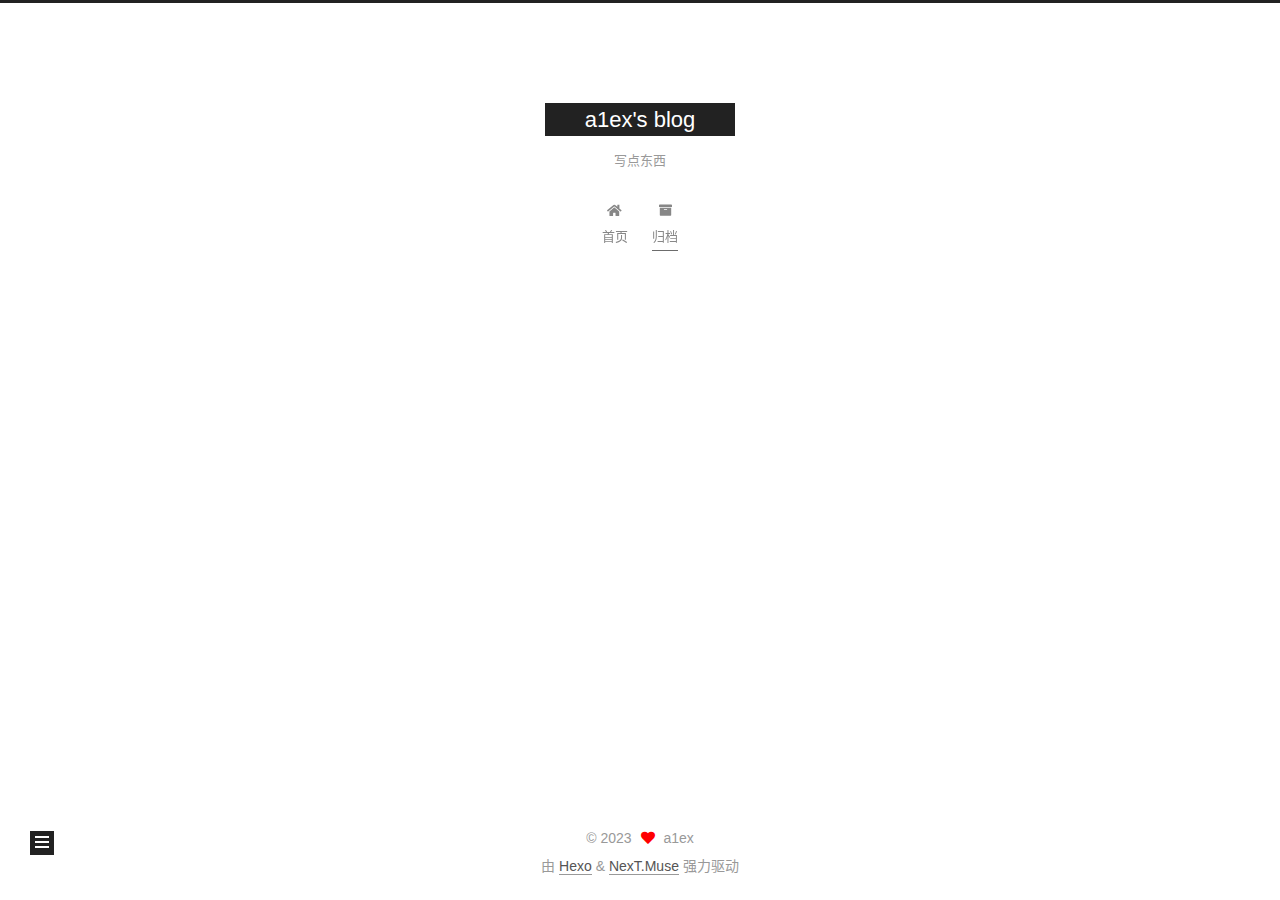
==== commit 121b138d: "Site updated: 2023-04-19 15:22:57" ====
--- a/archives/index.html
+++ b/archives/index.html
@@ -162,15 +162,15 @@
 
       <div class="post-meta">
         <time itemprop="dateCreated"
-              datetime="2023-04-19T11:30:26+08:00"
+              datetime="2023-04-19T14:47:01+08:00"
               content="2023-04-19">
           04-19
         </time>
       </div>
 
       <div class="post-title">
-          <a class="post-title-link" href="/2023/04/19/hello-world/" itemprop="url">
-            <span itemprop="name">Hello World</span>
+          <a class="post-title-link" href="/2023/04/19/ida%E8%BF%9C%E7%A8%8Bgdb%E8%B0%83%E8%AF%95qemu/" itemprop="url">
+            <span itemprop="name">ida远程gdb调试qemu</span>
           </a>
       </div>
 
--- a/css/main.css
+++ b/css/main.css
@@ -1168,7 +1168,7 @@
 }
 .links-of-author a::before,
 .links-of-author span.exturl::before {
-  background: #eb13e3;
+  background: #ffff83;
   border-radius: 50%;
   content: ' ';
   display: inline-block;
